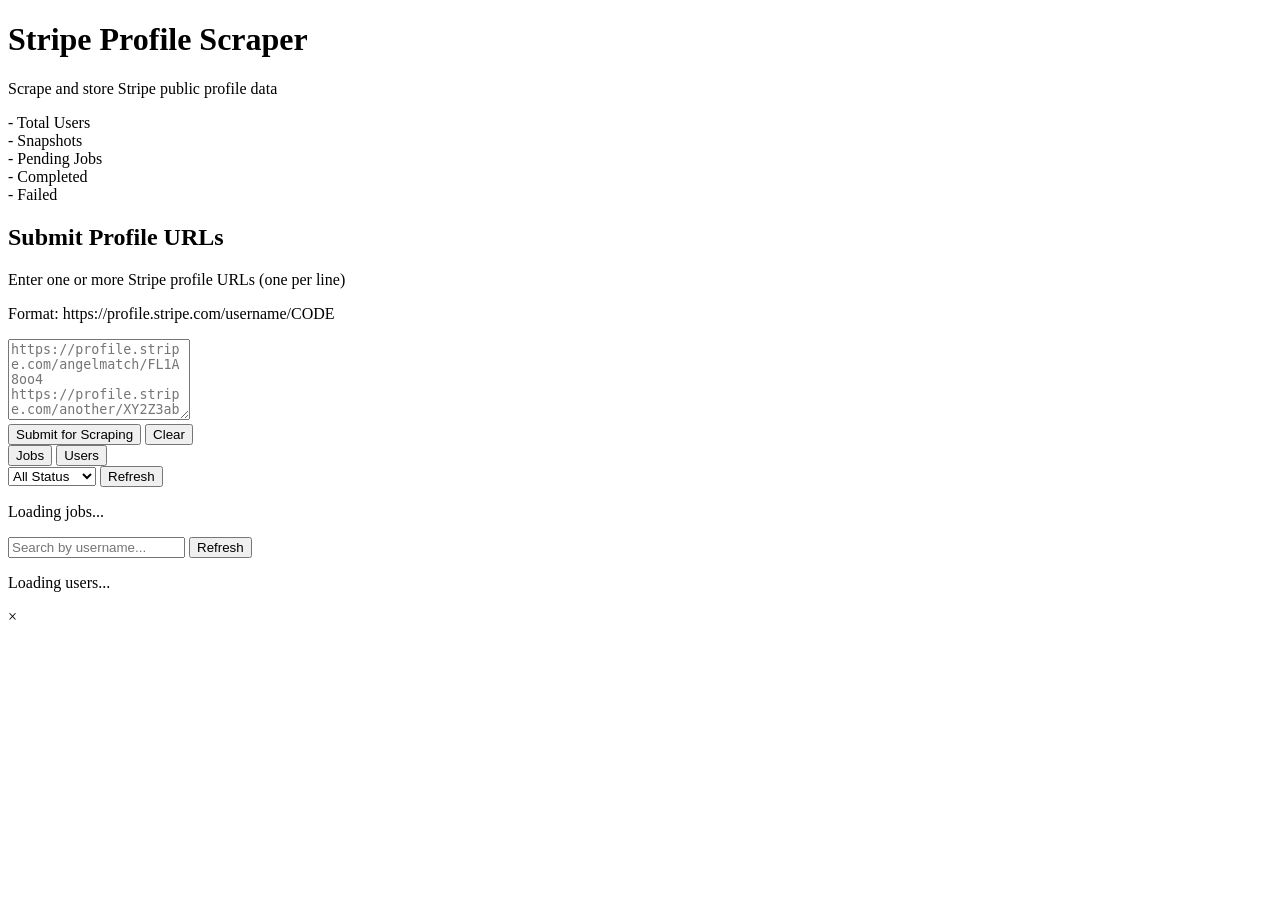
==== frontend/index.html @ 3b697c6c "Add Stripe Profile Scraper application Complete web application for scraping Stripe public profile p" ====
<!DOCTYPE html>
<html lang="en">
<head>
    <meta charset="UTF-8">
    <meta name="viewport" content="width=device-width, initial-scale=1.0">
    <title>Stripe Profile Scraper</title>
    <link rel="stylesheet" href="/static/styles.css">
</head>
<body>
    <div class="container">
        <header>
            <h1>Stripe Profile Scraper</h1>
            <p class="subtitle">Scrape and store Stripe public profile data</p>
        </header>

        <!-- Stats Section -->
        <section class="stats-section">
            <div class="stat-card">
                <span class="stat-value" id="total-users">-</span>
                <span class="stat-label">Total Users</span>
            </div>
            <div class="stat-card">
                <span class="stat-value" id="total-snapshots">-</span>
                <span class="stat-label">Snapshots</span>
            </div>
            <div class="stat-card">
                <span class="stat-value" id="jobs-pending">-</span>
                <span class="stat-label">Pending Jobs</span>
            </div>
            <div class="stat-card">
                <span class="stat-value" id="jobs-completed">-</span>
                <span class="stat-label">Completed</span>
            </div>
            <div class="stat-card">
                <span class="stat-value" id="jobs-failed">-</span>
                <span class="stat-label">Failed</span>
            </div>
        </section>

        <!-- Input Section -->
        <section class="input-section">
            <h2>Submit Profile URLs</h2>
            <p class="help-text">Enter one or more Stripe profile URLs (one per line)</p>
            <p class="help-text">Format: https://profile.stripe.com/username/CODE</p>
            <textarea
                id="urls-input"
                placeholder="https://profile.stripe.com/angelmatch/FL1A8oo4&#10;https://profile.stripe.com/another/XY2Z3abc"
                rows="5"
            ></textarea>
            <div class="button-row">
                <button id="submit-btn" class="primary-btn">Submit for Scraping</button>
                <button id="clear-btn" class="secondary-btn">Clear</button>
            </div>
            <div id="submit-result" class="result-message"></div>
        </section>

        <!-- Tabs -->
        <section class="tabs-section">
            <div class="tabs">
                <button class="tab active" data-tab="jobs">Jobs</button>
                <button class="tab" data-tab="users">Users</button>
            </div>

            <!-- Jobs Tab -->
            <div id="jobs-tab" class="tab-content active">
                <div class="filter-row">
                    <select id="jobs-filter">
                        <option value="">All Status</option>
                        <option value="pending">Pending</option>
                        <option value="processing">Processing</option>
                        <option value="completed">Completed</option>
                        <option value="failed">Failed</option>
                    </select>
                    <button id="refresh-jobs" class="secondary-btn">Refresh</button>
                </div>
                <div id="jobs-list" class="list-container">
                    <p class="loading">Loading jobs...</p>
                </div>
            </div>

            <!-- Users Tab -->
            <div id="users-tab" class="tab-content">
                <div class="filter-row">
                    <input type="text" id="user-search" placeholder="Search by username...">
                    <button id="refresh-users" class="secondary-btn">Refresh</button>
                </div>
                <div id="users-list" class="list-container">
                    <p class="loading">Loading users...</p>
                </div>
            </div>
        </section>

        <!-- Detail Modal -->
        <div id="detail-modal" class="modal">
            <div class="modal-content">
                <span class="close-btn">&times;</span>
                <div id="modal-body"></div>
            </div>
        </div>
    </div>

    <script src="/static/app.js"></script>
</body>
</html>
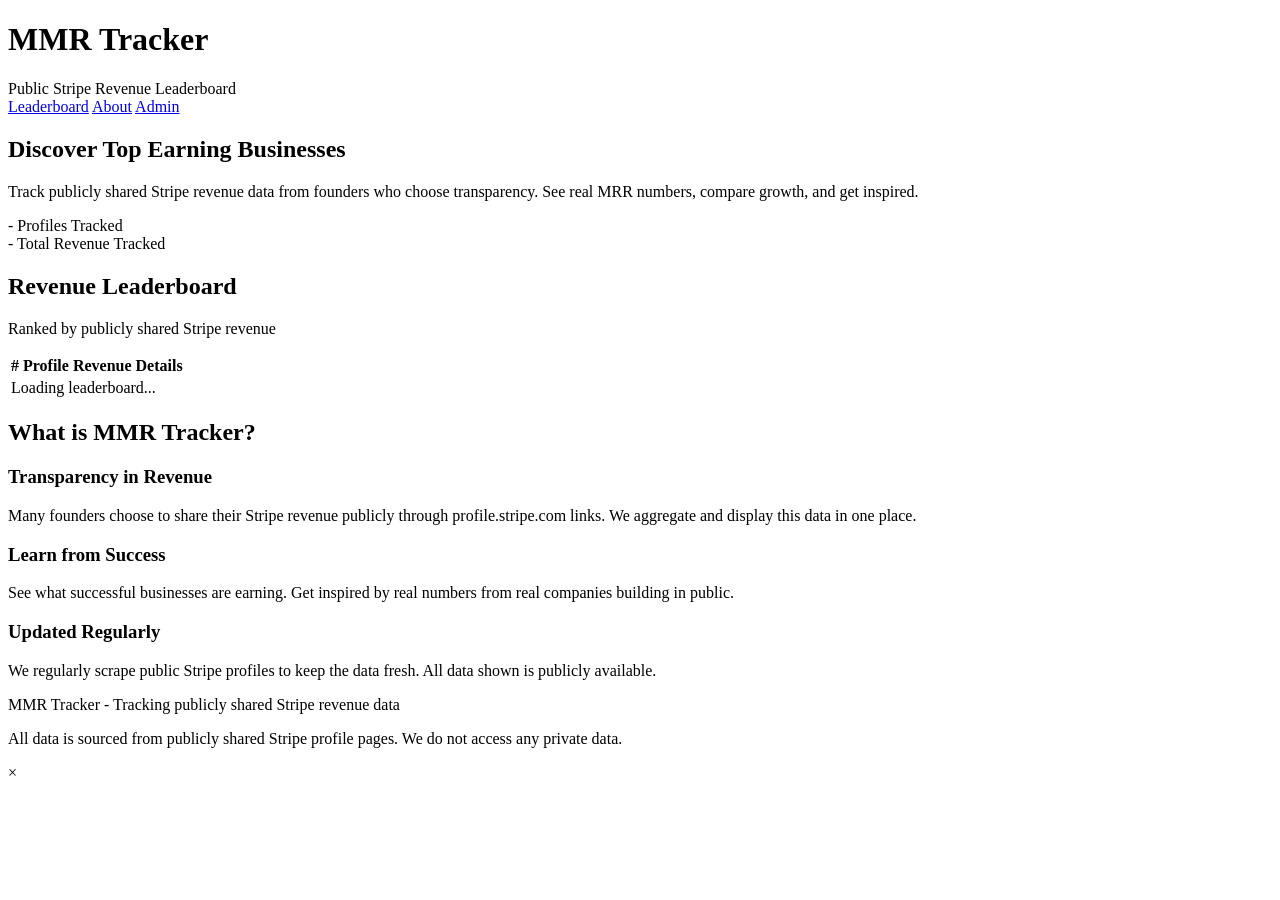
==== commit 70e99b6c: "Add public leaderboard and admin authentication Features: - Public SEO-optimized leaderboard page at" ====
--- a/frontend/index.html
+++ b/frontend/index.html
@@ -3,102 +3,137 @@
 <head>
     <meta charset="UTF-8">
     <meta name="viewport" content="width=device-width, initial-scale=1.0">
-    <title>Stripe Profile Scraper</title>
+
+    <!-- SEO Meta Tags -->
+    <title>MMR Tracker - Stripe Revenue Leaderboard | Track Public MRR Data</title>
+    <meta name="description" content="Track and compare publicly shared Stripe revenue data. See the top earning businesses with public MRR dashboards. Updated daily.">
+    <meta name="keywords" content="MRR tracker, Stripe revenue, SaaS revenue, public MRR, startup revenue, indie hackers revenue, stripe public profile">
+    <meta name="author" content="MMR Tracker">
+    <meta name="robots" content="index, follow">
+
+    <!-- Open Graph / Facebook -->
+    <meta property="og:type" content="website">
+    <meta property="og:title" content="MMR Tracker - Stripe Revenue Leaderboard">
+    <meta property="og:description" content="Track and compare publicly shared Stripe revenue data. See the top earning businesses with public MRR dashboards.">
+    <meta property="og:image" content="/static/og-image.png">
+
+    <!-- Twitter -->
+    <meta name="twitter:card" content="summary_large_image">
+    <meta name="twitter:title" content="MMR Tracker - Stripe Revenue Leaderboard">
+    <meta name="twitter:description" content="Track and compare publicly shared Stripe revenue data. See the top earning businesses.">
+
+    <!-- Canonical URL -->
+    <link rel="canonical" href="https://mmr-tracker.com">
+
+    <!-- Structured Data -->
+    <script type="application/ld+json">
+    {
+        "@context": "https://schema.org",
+        "@type": "WebSite",
+        "name": "MMR Tracker",
+        "description": "Track and compare publicly shared Stripe revenue data",
+        "url": "https://mmr-tracker.com"
+    }
+    </script>
+
     <link rel="stylesheet" href="/static/styles.css">
+    <link rel="preconnect" href="https://fonts.googleapis.com">
+    <link rel="preconnect" href="https://fonts.gstatic.com" crossorigin>
+    <link href="https://fonts.googleapis.com/css2?family=Inter:wght@400;500;600;700;800&display=swap" rel="stylesheet">
 </head>
 <body>
-    <div class="container">
-        <header>
-            <h1>Stripe Profile Scraper</h1>
-            <p class="subtitle">Scrape and store Stripe public profile data</p>
+    <div class="public-container">
+        <!-- Header -->
+        <header class="public-header">
+            <div class="header-content">
+                <div class="logo">
+                    <h1>MMR Tracker</h1>
+                    <span class="tagline">Public Stripe Revenue Leaderboard</span>
+                </div>
+                <nav class="header-nav">
+                    <a href="#leaderboard" class="nav-link">Leaderboard</a>
+                    <a href="#about" class="nav-link">About</a>
+                    <a href="/admin" class="nav-link admin-link">Admin</a>
+                </nav>
+            </div>
         </header>
 
-        <!-- Stats Section -->
-        <section class="stats-section">
-            <div class="stat-card">
-                <span class="stat-value" id="total-users">-</span>
-                <span class="stat-label">Total Users</span>
-            </div>
-            <div class="stat-card">
-                <span class="stat-value" id="total-snapshots">-</span>
-                <span class="stat-label">Snapshots</span>
-            </div>
-            <div class="stat-card">
-                <span class="stat-value" id="jobs-pending">-</span>
-                <span class="stat-label">Pending Jobs</span>
-            </div>
-            <div class="stat-card">
-                <span class="stat-value" id="jobs-completed">-</span>
-                <span class="stat-label">Completed</span>
-            </div>
-            <div class="stat-card">
-                <span class="stat-value" id="jobs-failed">-</span>
-                <span class="stat-label">Failed</span>
-            </div>
-        </section>
-
-        <!-- Input Section -->
-        <section class="input-section">
-            <h2>Submit Profile URLs</h2>
-            <p class="help-text">Enter one or more Stripe profile URLs (one per line)</p>
-            <p class="help-text">Format: https://profile.stripe.com/username/CODE</p>
-            <textarea
-                id="urls-input"
-                placeholder="https://profile.stripe.com/angelmatch/FL1A8oo4&#10;https://profile.stripe.com/another/XY2Z3abc"
-                rows="5"
-            ></textarea>
-            <div class="button-row">
-                <button id="submit-btn" class="primary-btn">Submit for Scraping</button>
-                <button id="clear-btn" class="secondary-btn">Clear</button>
-            </div>
-            <div id="submit-result" class="result-message"></div>
-        </section>
-
-        <!-- Tabs -->
-        <section class="tabs-section">
-            <div class="tabs">
-                <button class="tab active" data-tab="jobs">Jobs</button>
-                <button class="tab" data-tab="users">Users</button>
-            </div>
-
-            <!-- Jobs Tab -->
-            <div id="jobs-tab" class="tab-content active">
-                <div class="filter-row">
-                    <select id="jobs-filter">
-                        <option value="">All Status</option>
-                        <option value="pending">Pending</option>
-                        <option value="processing">Processing</option>
-                        <option value="completed">Completed</option>
-                        <option value="failed">Failed</option>
-                    </select>
-                    <button id="refresh-jobs" class="secondary-btn">Refresh</button>
+        <!-- Hero Section -->
+        <section class="hero">
+            <h2>Discover Top Earning Businesses</h2>
+            <p>Track publicly shared Stripe revenue data from founders who choose transparency. See real MRR numbers, compare growth, and get inspired.</p>
+            <div class="hero-stats">
+                <div class="hero-stat">
+                    <span class="hero-stat-value" id="hero-total-profiles">-</span>
+                    <span class="hero-stat-label">Profiles Tracked</span>
                 </div>
-                <div id="jobs-list" class="list-container">
-                    <p class="loading">Loading jobs...</p>
-                </div>
-            </div>
-
-            <!-- Users Tab -->
-            <div id="users-tab" class="tab-content">
-                <div class="filter-row">
-                    <input type="text" id="user-search" placeholder="Search by username...">
-                    <button id="refresh-users" class="secondary-btn">Refresh</button>
-                </div>
-                <div id="users-list" class="list-container">
-                    <p class="loading">Loading users...</p>
+                <div class="hero-stat">
+                    <span class="hero-stat-value" id="hero-total-revenue">-</span>
+                    <span class="hero-stat-label">Total Revenue Tracked</span>
                 </div>
             </div>
         </section>
 
-        <!-- Detail Modal -->
-        <div id="detail-modal" class="modal">
-            <div class="modal-content">
+        <!-- Leaderboard Section -->
+        <section id="leaderboard" class="leaderboard-section">
+            <div class="section-header">
+                <h2>Revenue Leaderboard</h2>
+                <p>Ranked by publicly shared Stripe revenue</p>
+            </div>
+
+            <div class="leaderboard-container">
+                <table class="leaderboard-table">
+                    <thead>
+                        <tr>
+                            <th class="rank-col">#</th>
+                            <th class="profile-col">Profile</th>
+                            <th class="revenue-col">Revenue</th>
+                            <th class="details-col">Details</th>
+                        </tr>
+                    </thead>
+                    <tbody id="leaderboard-body">
+                        <tr>
+                            <td colspan="4" class="loading-row">Loading leaderboard...</td>
+                        </tr>
+                    </tbody>
+                </table>
+            </div>
+        </section>
+
+        <!-- About Section -->
+        <section id="about" class="about-section">
+            <h2>What is MMR Tracker?</h2>
+            <div class="about-content">
+                <div class="about-card">
+                    <h3>Transparency in Revenue</h3>
+                    <p>Many founders choose to share their Stripe revenue publicly through profile.stripe.com links. We aggregate and display this data in one place.</p>
+                </div>
+                <div class="about-card">
+                    <h3>Learn from Success</h3>
+                    <p>See what successful businesses are earning. Get inspired by real numbers from real companies building in public.</p>
+                </div>
+                <div class="about-card">
+                    <h3>Updated Regularly</h3>
+                    <p>We regularly scrape public Stripe profiles to keep the data fresh. All data shown is publicly available.</p>
+                </div>
+            </div>
+        </section>
+
+        <!-- Footer -->
+        <footer class="public-footer">
+            <p>MMR Tracker - Tracking publicly shared Stripe revenue data</p>
+            <p class="disclaimer">All data is sourced from publicly shared Stripe profile pages. We do not access any private data.</p>
+        </footer>
+
+        <!-- Profile Modal -->
+        <div id="profile-modal" class="modal">
+            <div class="modal-content profile-modal-content">
                 <span class="close-btn">&times;</span>
-                <div id="modal-body"></div>
+                <div id="profile-modal-body"></div>
             </div>
         </div>
     </div>
 
-    <script src="/static/app.js"></script>
+    <script src="/static/public.js"></script>
 </body>
 </html>
